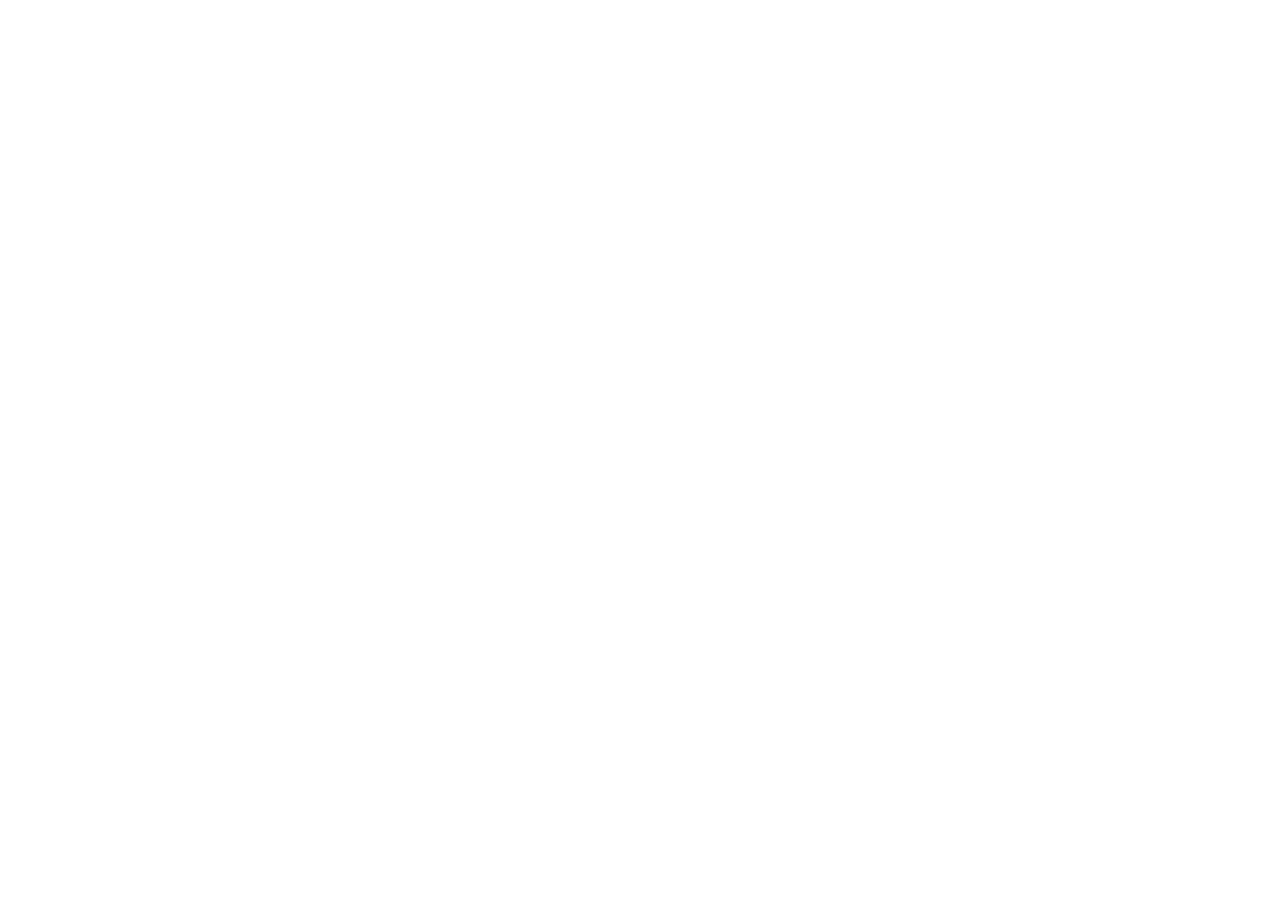
==== star-rating/index.html @ e7992da5 "star rating component files setup." ====
<!DOCTYPE html>
<html lang="en">
<head>
    <meta charset="UTF-8">
    <meta name="viewport" content="width=device-width, initial-scale=1.0">
    <title>Star Rating Component</title>
    <link rel="stylesheet" href="style.css">
</head>
<body>
    
    <script src="script.js"></script>
</body>
</html>
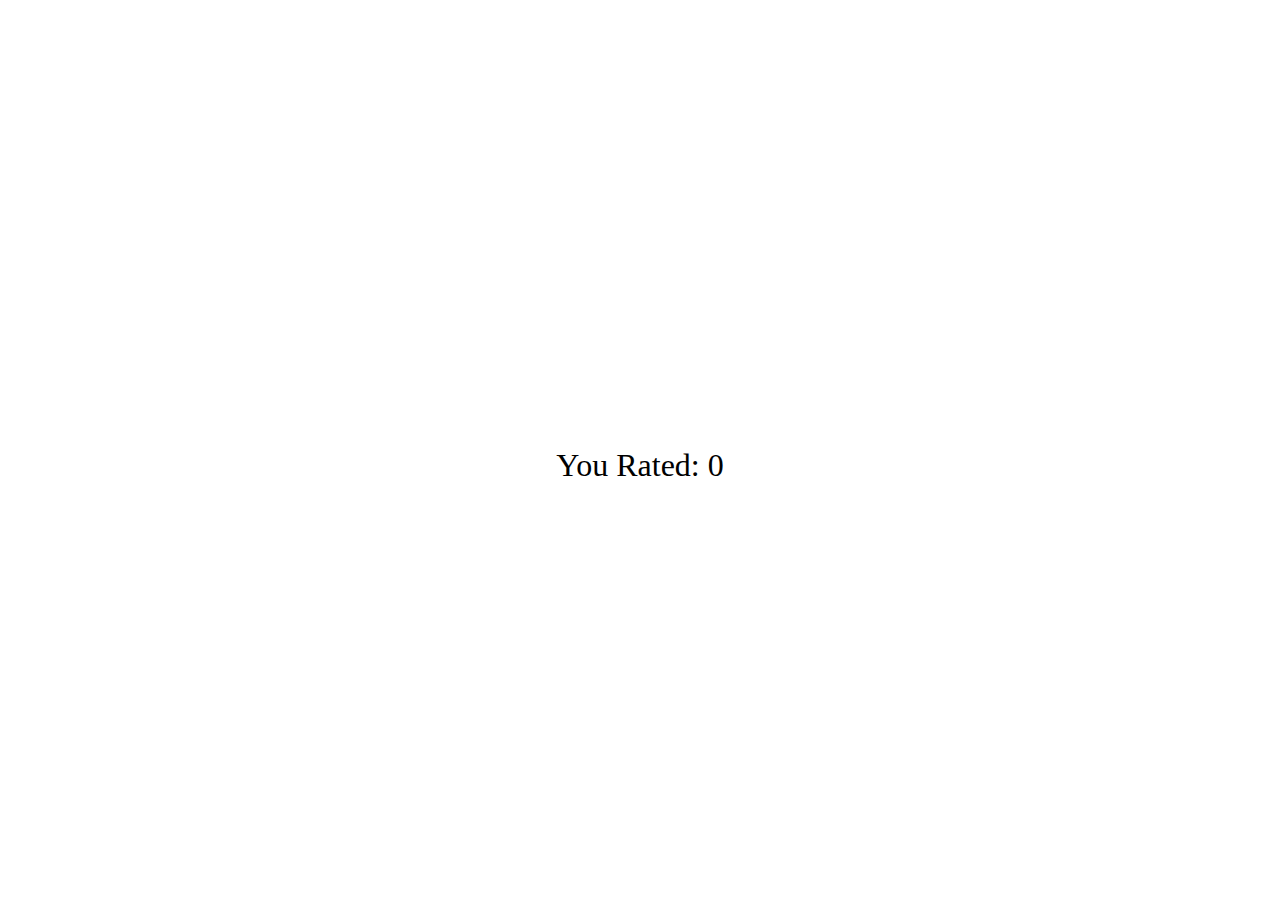
==== commit 75b1c224: "added star rating value" ====
--- a/star-rating/index.html
+++ b/star-rating/index.html
@@ -5,9 +5,19 @@
     <meta name="viewport" content="width=device-width, initial-scale=1.0">
     <title>Star Rating Component</title>
     <link rel="stylesheet" href="style.css">
+    <link rel="stylesheet" href="https://cdnjs.cloudflare.com/ajax/libs/font-awesome/6.5.1/css/all.min.css" integrity="sha512-DTOQO9RWCH3ppGqcWaEA1BIZOC6xxalwEsw9c2QQeAIftl+Vegovlnee1c9QX4TctnWMn13TZye+giMm8e2LwA==" crossorigin="anonymous" referrerpolicy="no-referrer" />
 </head>
 <body>
-    
+    <div class="main">
+        <ul class="stars">
+            <li class="star"><i class="fa fa-star" data-value="1"></i></li>
+            <li class="star"><i class="fa fa-star" data-value="2"></i></li>
+            <li class="star"><i class="fa fa-star" data-value="3"></i></li>
+            <li class="star"><i class="fa fa-star" data-value="4"></i></li>
+            <li class="star"><i class="fa fa-star" data-value="5"></i></li>
+        </ul>
+        <span class="rating">You Rated: 0</span>
+    </div>
     <script src="script.js"></script>
 </body>
 </html>--- a/star-rating/style.css
+++ b/star-rating/style.css
@@ -0,0 +1,30 @@
+*{
+    padding: 0;
+    margin: 0;
+    box-sizing: border-box;
+}
+
+.main{
+    width: 100%;
+    height: 100vh;
+    display: flex;
+    align-items: center;
+    justify-content: center;
+    flex-direction: column;
+    text-align: center;
+}
+
+.stars{
+    display: flex;
+    list-style: none;
+}
+
+.star{
+    font-size: 50px;
+}
+
+span{
+    margin-top: 30px;
+    font-size: 2rem;
+}
+
